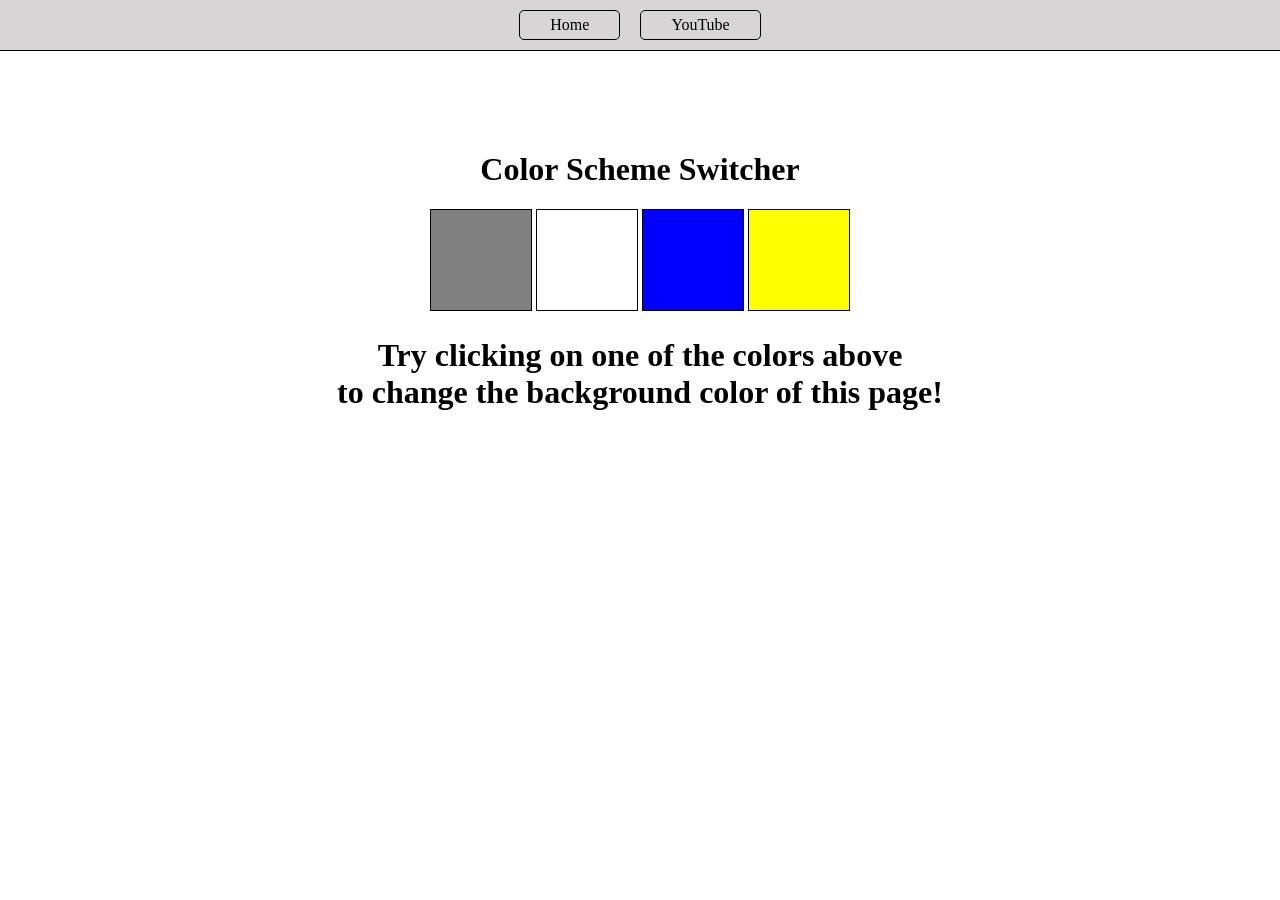
==== 7.Projects/Project1/index.html @ 0083ac12 "Project1" ====
<!DOCTYPE html>
<html lang="en">
<head>
    <meta charset="UTF-8">
    <meta name="viewport" content="width=device-width, initial-scale=1.0">
    <title>First Project</title>

        <link rel = "stylesheet" href = "style.css">

</head>
<body>    
        <nav>
            <a href="index.html">Home</a>
            <a href="https://www.youtube.com">YouTube</a>
        </nav>

        <div class="canvas">
        <h1>Color Scheme Switcher</h1>
        <span class="button" id="gray"></span>
        <span class="button" id="white"></span>
        <span class="button" id="blue"></span>
        <span class="button" id="yellow"></span>

        <h1>Try clicking on one of the colors above 
            <span>to change the background color of this page!</span>
        </h1>
        </div>
    
</body>
</html>
---- 7.Projects/Project1/style.css ----
body{
    margin: 0px;
    padding: 0px;
}

nav{
    background-color: rgb(215, 213, 213);
    display: flex;
    justify-content: center;
    align-items: center;
    border-bottom: 1px solid black;
}

a{
    color: black;
    text-decoration: none;
    border: 1px solid black;
    border-radius: 5px;
    margin: 10px;
    padding: 5px;
    padding-left: 30px;
    padding-right: 30px;
}

span{
    display: block;
}

.button{
    border: 1px solid black;
    width: 100px;
    height: 100px;
    display: inline-block;
}

.canvas{
    margin: 100px auto 100px;
    text-align: center;

}

#gray{
    background-color: gray;
}

#white{
    background: white;
}

#blue{
    background-color: blue;
}

#yellow{
    background-color: yellow;
}
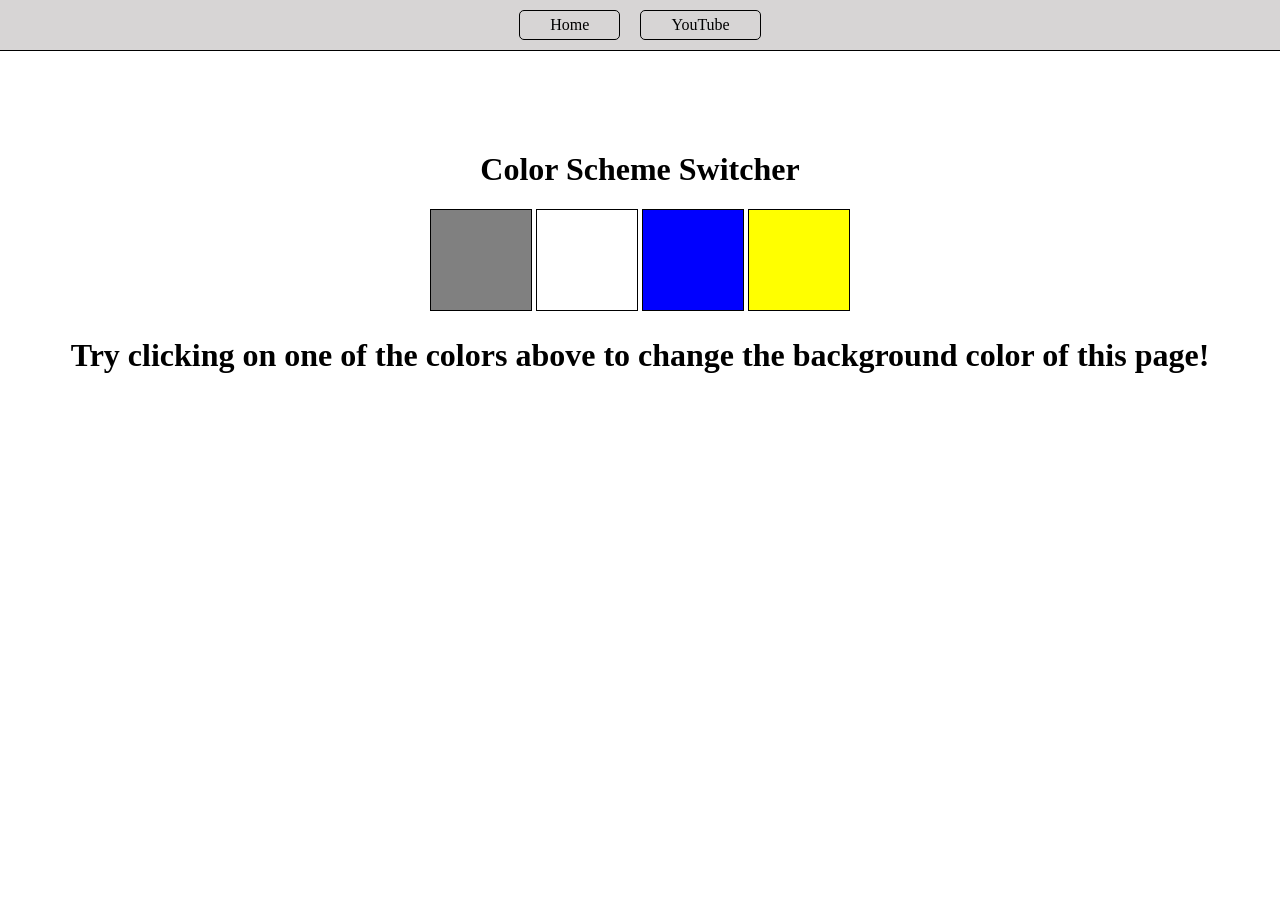
==== commit 7df7b376: "Project1 complete" ====
--- a/7.Projects/Project1/index.html
+++ b/7.Projects/Project1/index.html
@@ -16,6 +16,7 @@
 
         <div class="canvas">
         <h1>Color Scheme Switcher</h1>
+        
         <span class="button" id="gray"></span>
         <span class="button" id="white"></span>
         <span class="button" id="blue"></span>
@@ -25,6 +26,9 @@
             <span>to change the background color of this page!</span>
         </h1>
         </div>
-    
+
+        <script src = "script.js"></script>
+
+
 </body>
 </html>
--- a/7.Projects/Project1/style.css
+++ b/7.Projects/Project1/style.css
@@ -23,7 +23,8 @@
 }
 
 span{
-    display: block;
+    display: inline-block;
+    
 }
 
 .button{
